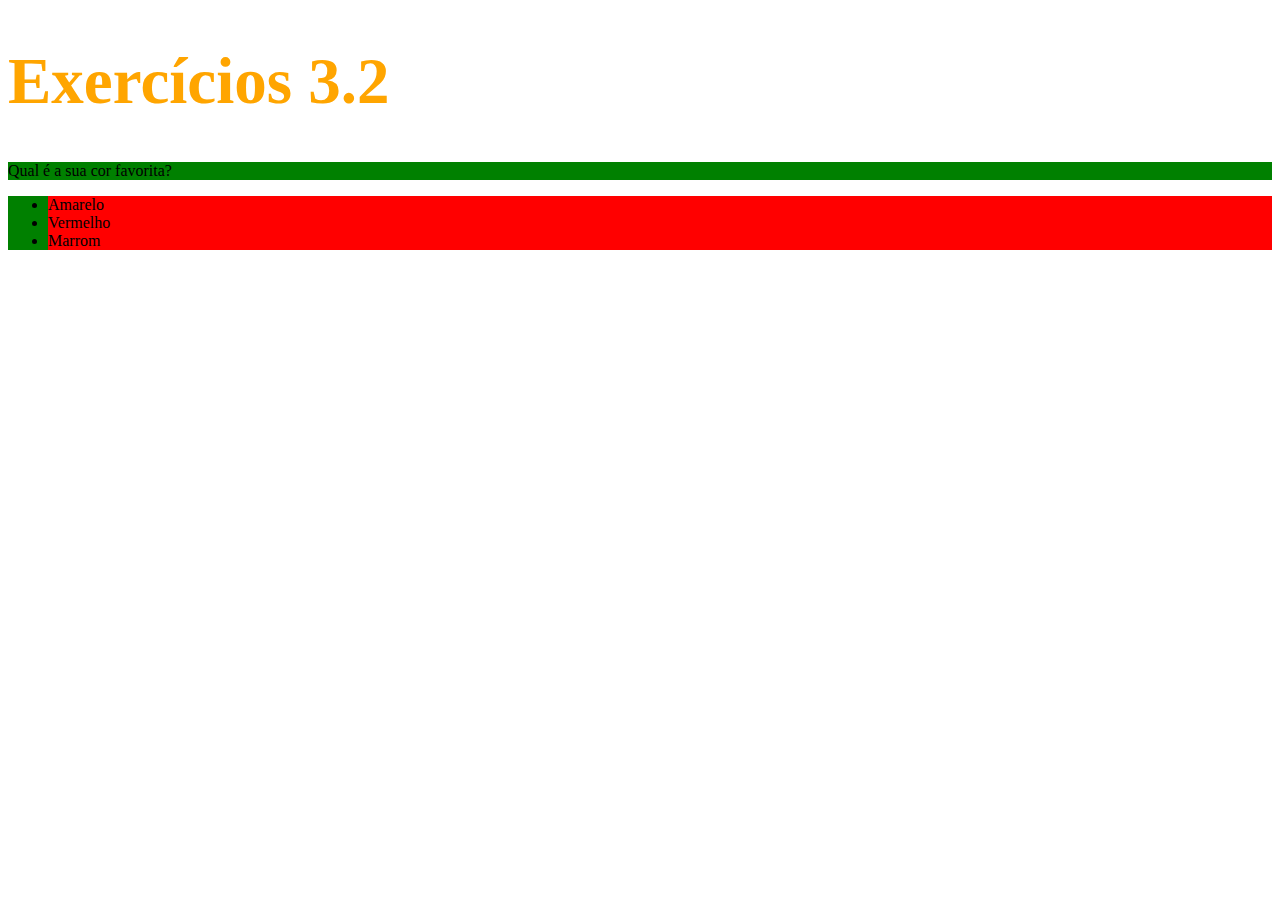
==== 1_fundamentos/bloco-03-introducao-a-html-e-css/dia-02-html-e-css-primeiros-passos-em-css/index.html @ 284dd225 "Resolução dos exercicios de introdução ao CSS." ====
<!DOCTYPE html>
<html lang="pt-br">
<head>
    <meta charset="UTF-8">
    <meta http-equiv="X-UA-Compatible" content="IE=edge">
    <meta name="viewport" content="width=device-width, initial-scale=1.0">

    <title>HTML</title>

    <style>
        h1 {
            font-size: 65px ;
            color: orange;
        }

        li {
            background-color: red;
        }

        .estilo-cor {
            background-color: green;
        }



    </style>

</head>
<body>
    <h1>Exercícios 3.2</h1>
    <p class="estilo-cor">Qual é a sua cor favorita?</p>
    <ul class="estilo-cor">
        <li>Amarelo</li>
        <li>Vermelho</li>
        <li>Marrom</li>
    </ul>
    
</body>
</html>
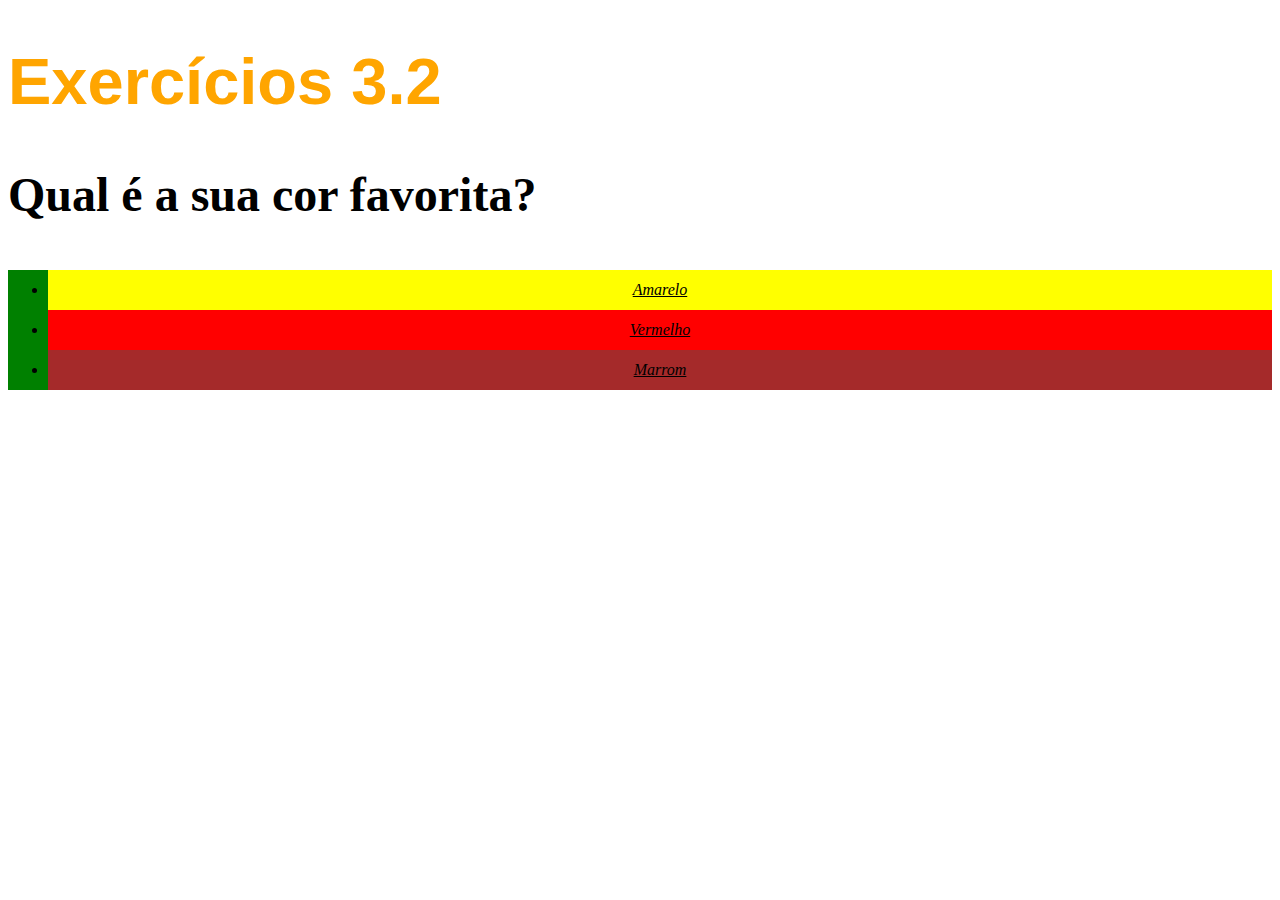
==== commit a9401a07: "Exercicio do dia" ====
--- a/1_fundamentos/bloco-03-introducao-a-html-e-css/dia-02-html-e-css-primeiros-passos-em-css/index.html
+++ b/1_fundamentos/bloco-03-introducao-a-html-e-css/dia-02-html-e-css-primeiros-passos-em-css/index.html
@@ -5,34 +5,60 @@
     <meta http-equiv="X-UA-Compatible" content="IE=edge">
     <meta name="viewport" content="width=device-width, initial-scale=1.0">
 
-    <title>HTML</title>
+    <title>HTML e CSS</title>
 
     <style>
+        body{
+            font-size: 16px;
+        }
+
         h1 {
             font-size: 65px ;
             color: orange;
+            font-family: sans-serif;
         }
 
         li {
             background-color: red;
         }
 
+        p {
+            font-weight: 600;
+            font-size: 3em;
+        }
+
         .estilo-cor {
             background-color: green;
         }
 
+        ul{
+            font-style: italic;
+            line-height: 40px;
+            text-align: center;
+            text-decoration: underline;
+        }
 
+        #cor-amarelo {
+            background-color: yellow;
+        }
 
+        #cor-vermelho {
+            background-color: red;
+        }
+
+        #cor-marrom {
+            background-color: brown;
+        }
     </style>
 
 </head>
 <body>
     <h1>Exercícios 3.2</h1>
-    <p class="estilo-cor">Qual é a sua cor favorita?</p>
+    <p>Qual é a sua cor favorita?</p>
     <ul class="estilo-cor">
-        <li>Amarelo</li>
-        <li>Vermelho</li>
-        <li>Marrom</li>
+        <li id="cor-amarelo">Amarelo</li>
+        <li id="cor-vermelho">Vermelho</li>
+        <li id="cor-marrom">Marrom</li>
     </ul>
     
 </body>
